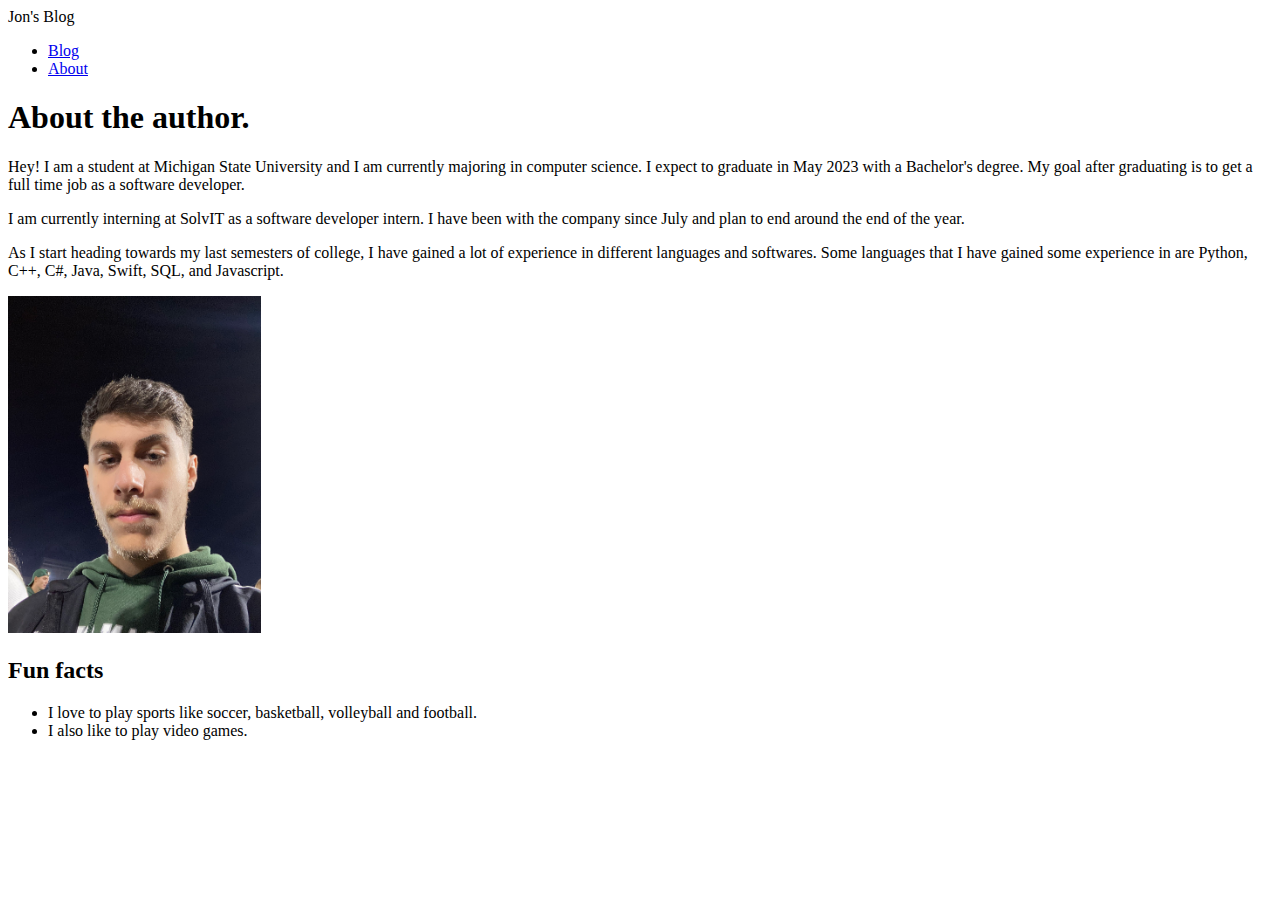
==== about.html @ 35ac9efe "Blog and About page configured and started." ====
<!DOCTYPE html>
<html lang="en">
<head>
    <meta charset="UTF-8">
    <meta http-equiv="X-UA-Compatible" content="IE=edge">
    <meta name="viewport" content="width=device-width, initial-scale=1.0">
    <title>Jon's Blog</title>
</head>
<body>
    <header>Jon's Blog</header>
    <nav>
        <ul>
            <li><a href=index.html>Blog</a></li>
            <li><a href=about.html>About</a></li>
        </ul>
    </nav>
    <section>
        <h1>About the author.</h1>
        <p>
            Hey! I am a student at Michigan State University and I am currently majoring in computer science. 
            I expect to graduate in May 2023 with a Bachelor's degree. My goal after graduating is to get a full time job as a software developer. 
        </p>
        <p>
            I am currently interning at SolvIT as a software developer intern. I have
            been with the company since July and plan to end around the end of the year. 
        </p>
        <p>
            As I start heading towards my last semesters of college, I have gained a lot of experience
            in different languages and softwares. Some languages that I have gained some experience in 
            are Python, C++, C#, Java, Swift, SQL, and Javascript. 
        </p>
        <img src="me.jpg" alt="Picture of Me." height="30%" width="20%">

        <h2>Fun facts</h2>
        <ul class="list">
            <li>I love to play sports like soccer, basketball, volleyball and football.</li>
            <li>I also like to play video games.</li>
        </ul>
    </section>
</body>
</html>
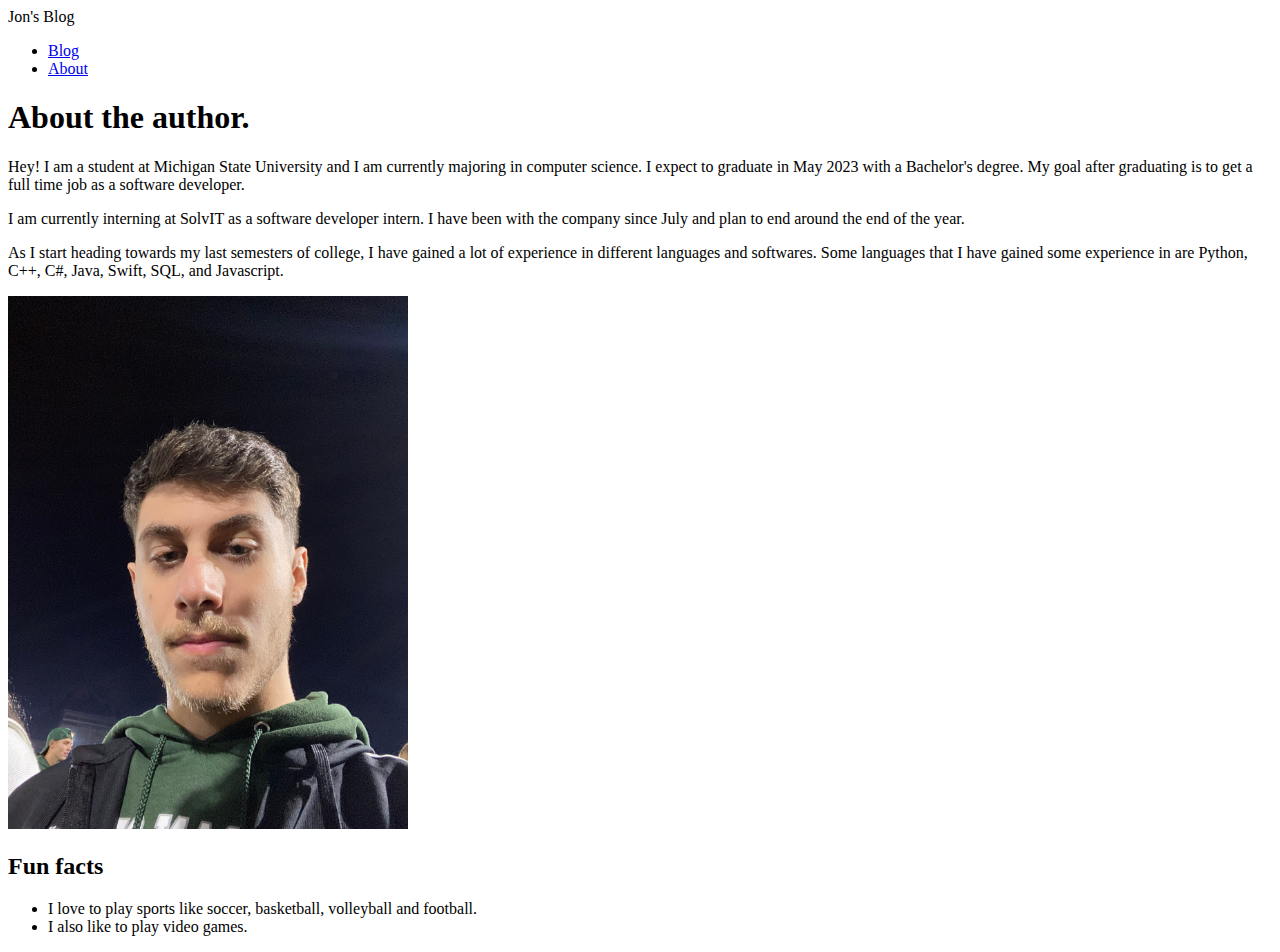
==== commit f2f85f4d: "Added last blog and Validated." ====
--- a/about.html
+++ b/about.html
@@ -29,7 +29,7 @@
             in different languages and softwares. Some languages that I have gained some experience in 
             are Python, C++, C#, Java, Swift, SQL, and Javascript. 
         </p>
-        <img src="me.jpg" alt="Picture of Me." height="30%" width="20%">
+        <img src="me.jpg" alt="Picture of Me."  width="400">
 
         <h2>Fun facts</h2>
         <ul class="list">
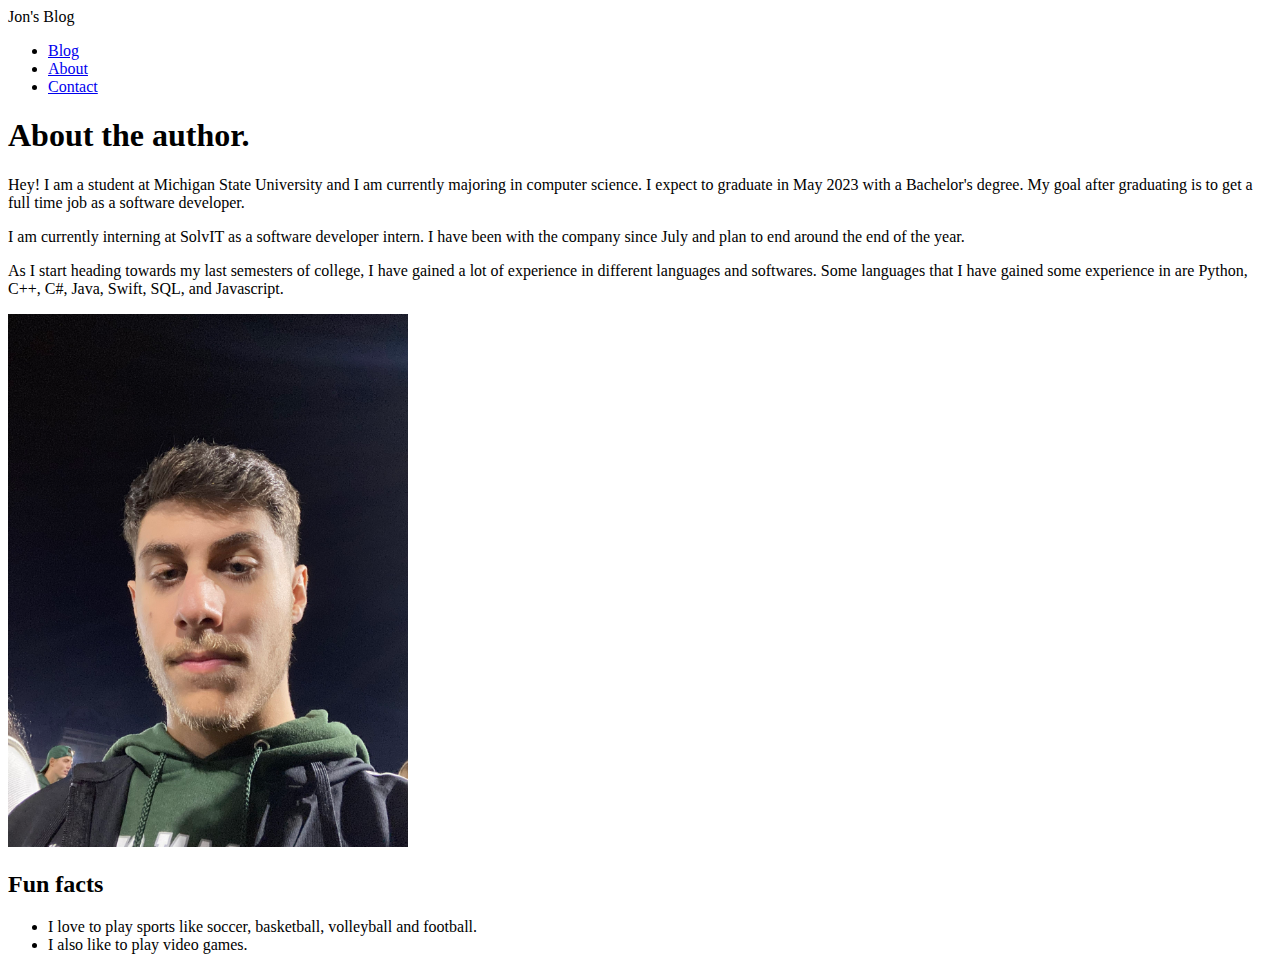
==== commit 54241398: "Added forms and contact page" ====
--- a/about.html
+++ b/about.html
@@ -12,6 +12,7 @@
         <ul>
             <li><a href=index.html>Blog</a></li>
             <li><a href=about.html>About</a></li>
+            <li><a href=contact.html>Contact</a></li>
         </ul>
     </nav>
     <section>
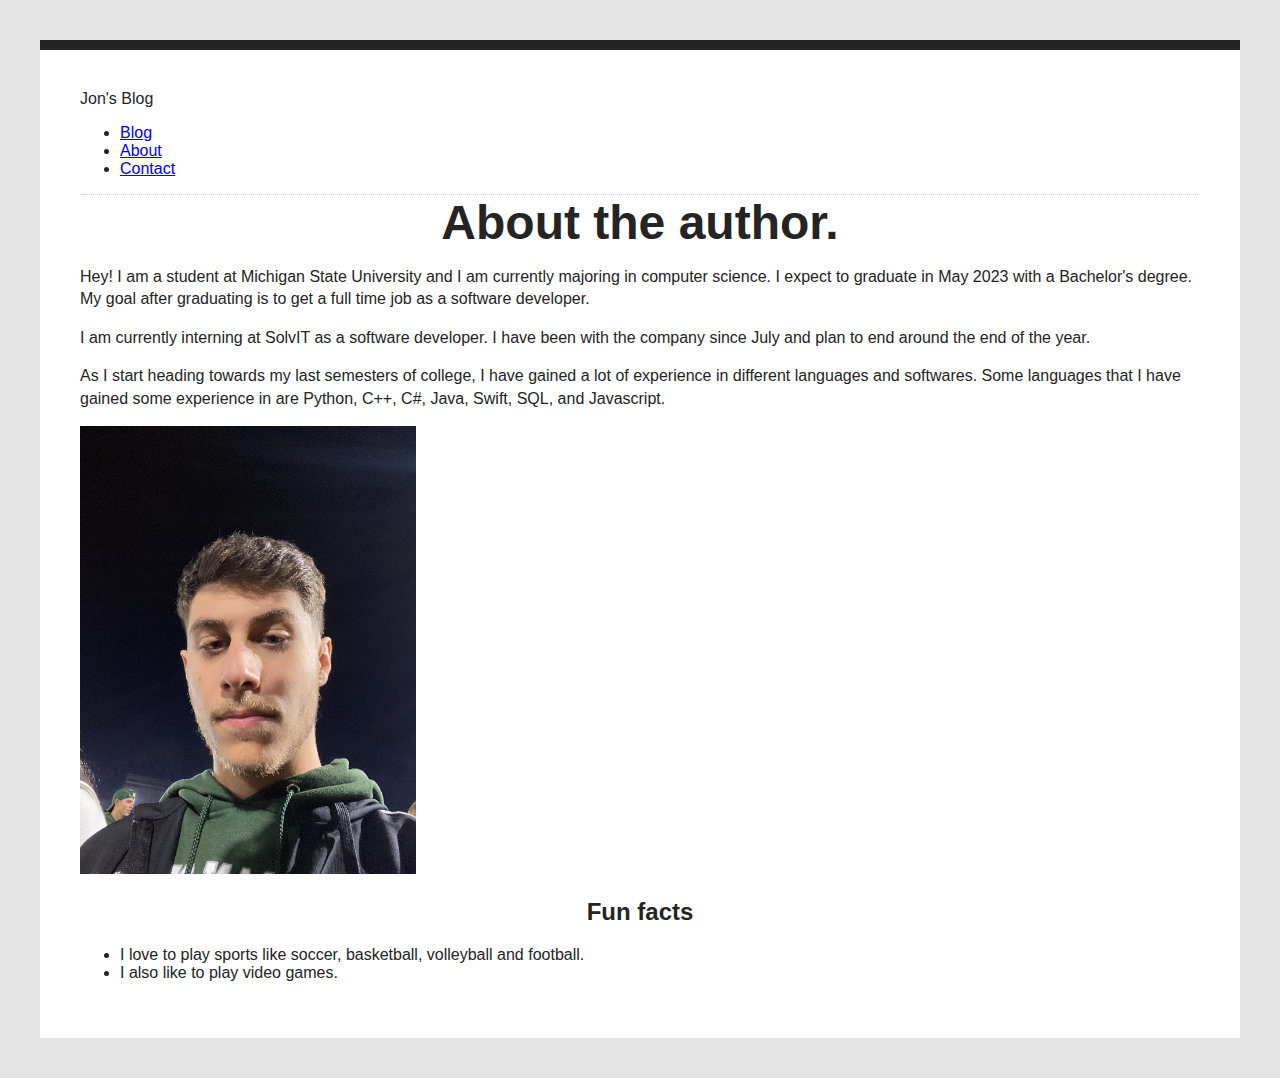
==== commit 8af4272c: "Added some css styles" ====
--- a/about.html
+++ b/about.html
@@ -4,6 +4,8 @@
     <meta charset="UTF-8">
     <meta http-equiv="X-UA-Compatible" content="IE=edge">
     <meta name="viewport" content="width=device-width, initial-scale=1.0">
+    <link rel="stylesheet" href="style.css">
+
     <title>Jon's Blog</title>
 </head>
 <body>
@@ -15,14 +17,14 @@
             <li><a href=contact.html>Contact</a></li>
         </ul>
     </nav>
-    <section>
+    <section id="blog">
         <h1>About the author.</h1>
         <p>
             Hey! I am a student at Michigan State University and I am currently majoring in computer science. 
             I expect to graduate in May 2023 with a Bachelor's degree. My goal after graduating is to get a full time job as a software developer. 
         </p>
         <p>
-            I am currently interning at SolvIT as a software developer intern. I have
+            I am currently interning at SolvIT as a software developer. I have
             been with the company since July and plan to end around the end of the year. 
         </p>
         <p>
@@ -30,7 +32,7 @@
             in different languages and softwares. Some languages that I have gained some experience in 
             are Python, C++, C#, Java, Swift, SQL, and Javascript. 
         </p>
-        <img src="me.jpg" alt="Picture of Me."  width="400">
+        <img src="me.jpg" alt="Picture of Me."  >
 
         <h2>Fun facts</h2>
         <ul class="list">
--- a/style.css
+++ b/style.css
@@ -0,0 +1,56 @@
+html{
+    background: #e3e3e3;
+}
+
+body{
+    font-family: Arial, Helvetica, sans-serif;
+    margin: 40px;
+    padding: 40px;
+    color: #242424;
+    border-top: 10px solid #242424;
+    background:#fff;
+}
+
+h1{
+    font-size: 3em;
+    margin: 0;
+    text-align: center;
+}
+
+p{
+    line-height: 1.4em;
+    
+}
+
+#blog{
+    border-top: 1px dotted #ccc;
+}
+
+.blog_post{
+    border-bottom: 1px dotted #ccc;
+}
+
+img {
+    width: 30%;
+}
+
+.links{
+    display: inline-block;
+
+}
+
+form{
+    text-align: center;
+}
+
+h2{
+    text-align: center;
+}
+
+h3{
+    text-align: center;
+}
+
+table{
+    text-align: center;
+}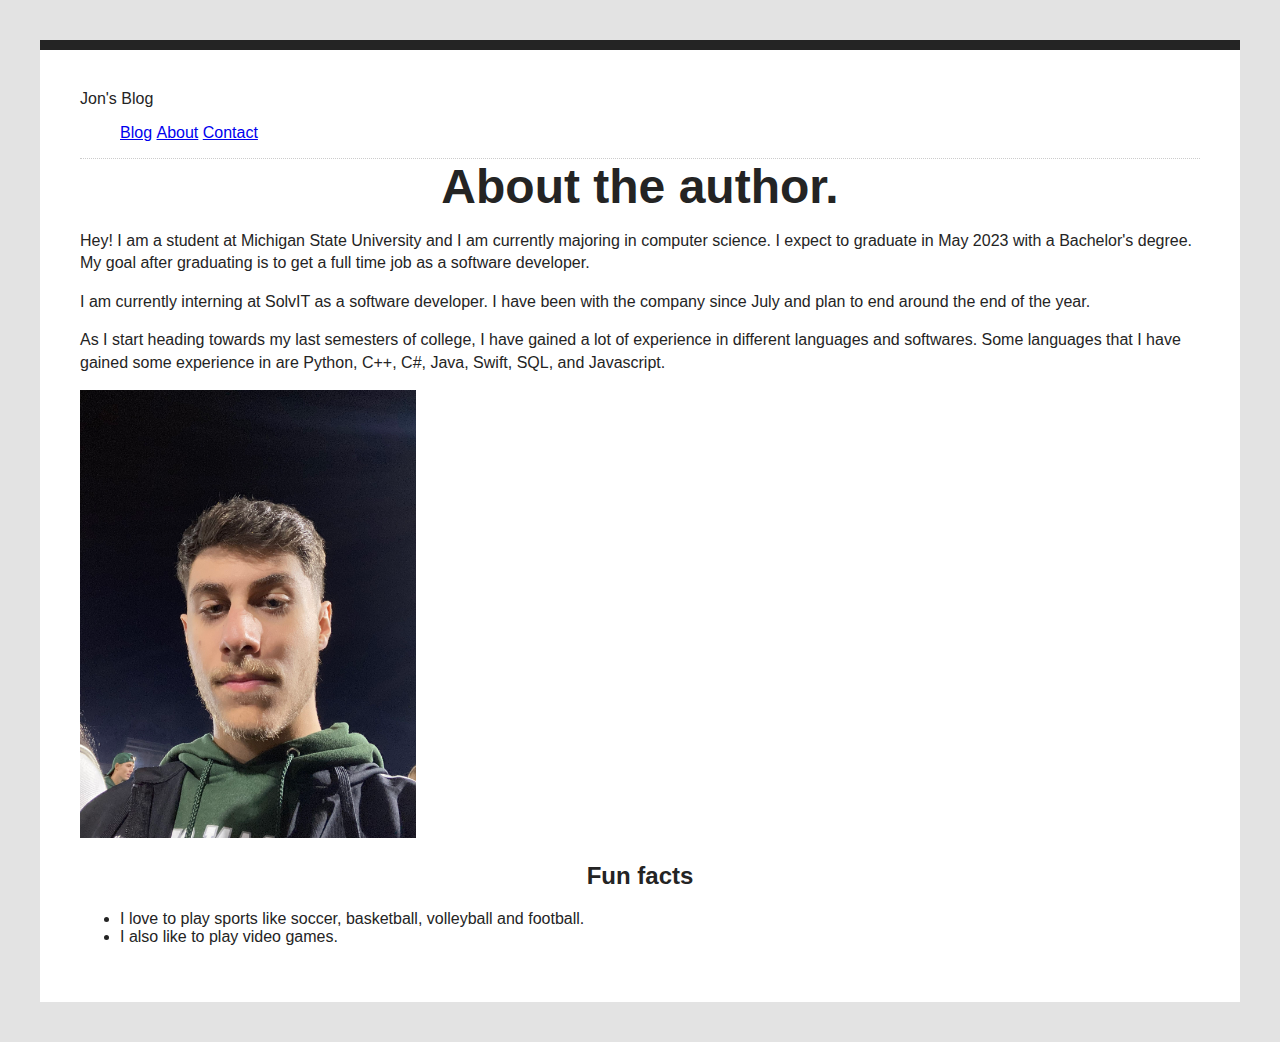
==== commit 767199fe: "Quick fix" ====
--- a/about.html
+++ b/about.html
@@ -12,9 +12,9 @@
     <header>Jon's Blog</header>
     <nav>
         <ul>
-            <li><a href=index.html>Blog</a></li>
-            <li><a href=about.html>About</a></li>
-            <li><a href=contact.html>Contact</a></li>
+            <li class="links"><a href=index.html>Blog</a></li>
+            <li class="links"><a href=about.html>About</a></li>
+            <li class="links"><a href=contact.html>Contact</a></li>
         </ul>
     </nav>
     <section id="blog">
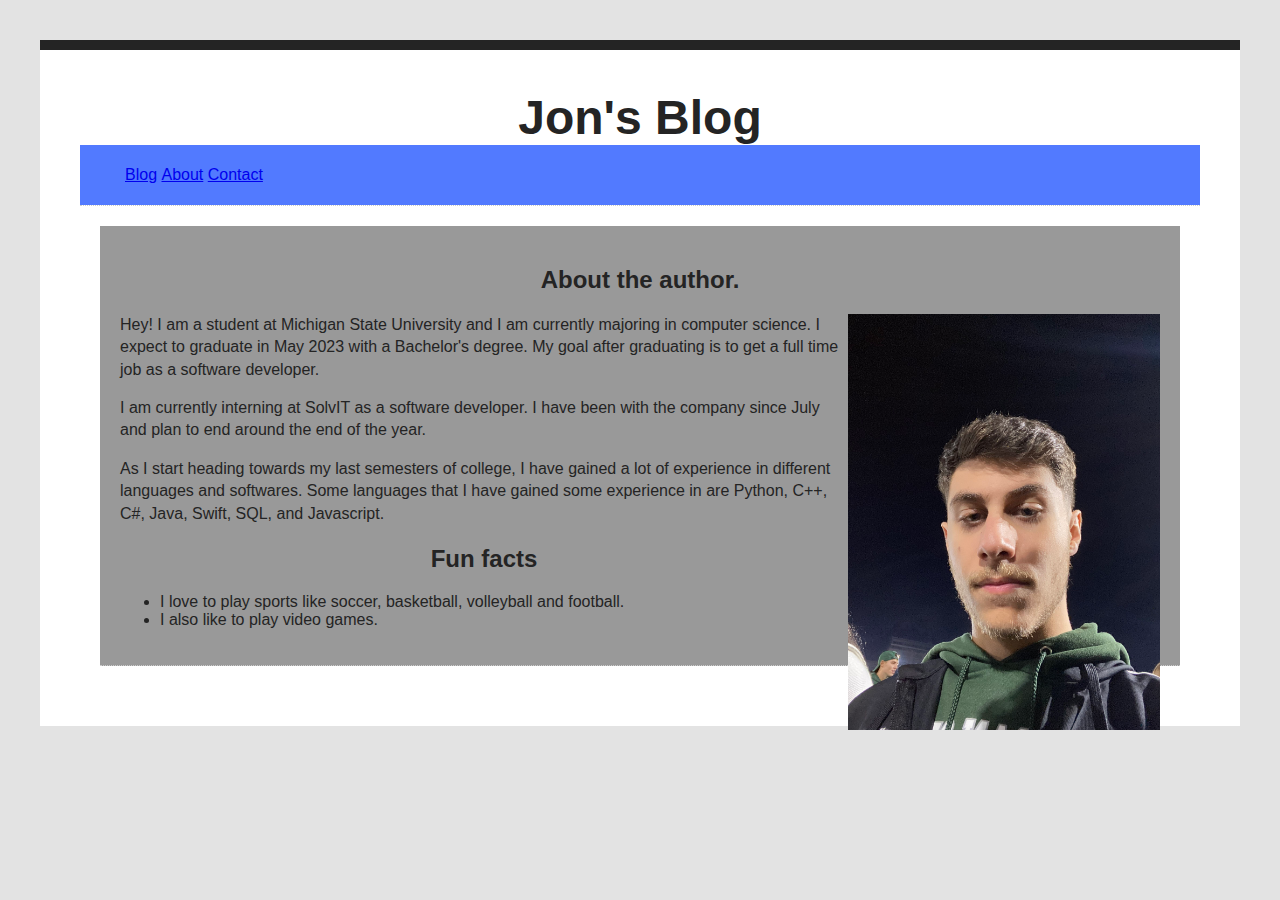
==== commit e1ee5ee1: "Updated CSS styles and formatted code" ====
--- a/about.html
+++ b/about.html
@@ -1,44 +1,45 @@
 <!DOCTYPE html>
 <html lang="en">
-<head>
-    <meta charset="UTF-8">
-    <meta http-equiv="X-UA-Compatible" content="IE=edge">
-    <meta name="viewport" content="width=device-width, initial-scale=1.0">
-    <link rel="stylesheet" href="style.css">
-
-    <title>Jon's Blog</title>
-</head>
-<body>
-    <header>Jon's Blog</header>
-    <nav>
-        <ul>
+   <head>
+      <meta charset="UTF-8">
+      <meta http-equiv="X-UA-Compatible" content="IE=edge">
+      <meta name="viewport" content="width=device-width, initial-scale=1.0">
+      <link rel="stylesheet" href="style.css">
+      <title>Jon's Blog</title>
+   </head>
+   <body>
+      <header>
+         <h1>Jon's Blog</h1>
+      </header>
+      <nav class="nav">
+         <ul>
             <li class="links"><a href=index.html>Blog</a></li>
             <li class="links"><a href=about.html>About</a></li>
             <li class="links"><a href=contact.html>Contact</a></li>
-        </ul>
-    </nav>
-    <section id="blog">
-        <h1>About the author.</h1>
-        <p>
-            Hey! I am a student at Michigan State University and I am currently majoring in computer science. 
-            I expect to graduate in May 2023 with a Bachelor's degree. My goal after graduating is to get a full time job as a software developer. 
-        </p>
-        <p>
-            I am currently interning at SolvIT as a software developer. I have
-            been with the company since July and plan to end around the end of the year. 
-        </p>
-        <p>
-            As I start heading towards my last semesters of college, I have gained a lot of experience
-            in different languages and softwares. Some languages that I have gained some experience in 
-            are Python, C++, C#, Java, Swift, SQL, and Javascript. 
-        </p>
-        <img src="me.jpg" alt="Picture of Me."  >
-
-        <h2>Fun facts</h2>
-        <ul class="list">
-            <li>I love to play sports like soccer, basketball, volleyball and football.</li>
-            <li>I also like to play video games.</li>
-        </ul>
-    </section>
-</body>
+         </ul>
+      </nav>
+      <div id="blog" class="column">
+         <article class="blog_post">
+            <h2>About the author.</h2>
+            <p><img src="me.jpg" alt="Picture of Me."  >
+               Hey! I am a student at Michigan State University and I am currently majoring in computer science. 
+               I expect to graduate in May 2023 with a Bachelor's degree. My goal after graduating is to get a full time job as a software developer. 
+            </p>
+            <p>
+               I am currently interning at SolvIT as a software developer. I have
+               been with the company since July and plan to end around the end of the year. 
+            </p>
+            <p>
+               As I start heading towards my last semesters of college, I have gained a lot of experience
+               in different languages and softwares. Some languages that I have gained some experience in 
+               are Python, C++, C#, Java, Swift, SQL, and Javascript. 
+            </p>
+            <h2>Fun facts</h2>
+            <ul class="list">
+               <li>I love to play sports like soccer, basketball, volleyball and football.</li>
+               <li>I also like to play video games.</li>
+            </ul>
+         </article>
+      </div>
+   </body>
 </html>--- a/style.css
+++ b/style.css
@@ -32,6 +32,7 @@
 
 img {
     width: 30%;
+    float: right;
 }
 
 .links{
@@ -52,5 +53,32 @@
 }
 
 table{
-    text-align: center;
+    margin-left: auto;
+    margin-right: auto;
+}
+
+article {
+    background: #999;
+    padding: 20px;
+    margin: 20px;
+
+}
+
+.nav {
+    position: sticky;
+    padding: 5px;
+    background: rgb(82, 122, 255);
+}
+
+/* 
+article:nth-of-type(1){
+    flex: 1;
+}
+article:nth-of-type(2){
+    flex: 3;
+} */
+
+
+#column{
+    display: flex;
 }